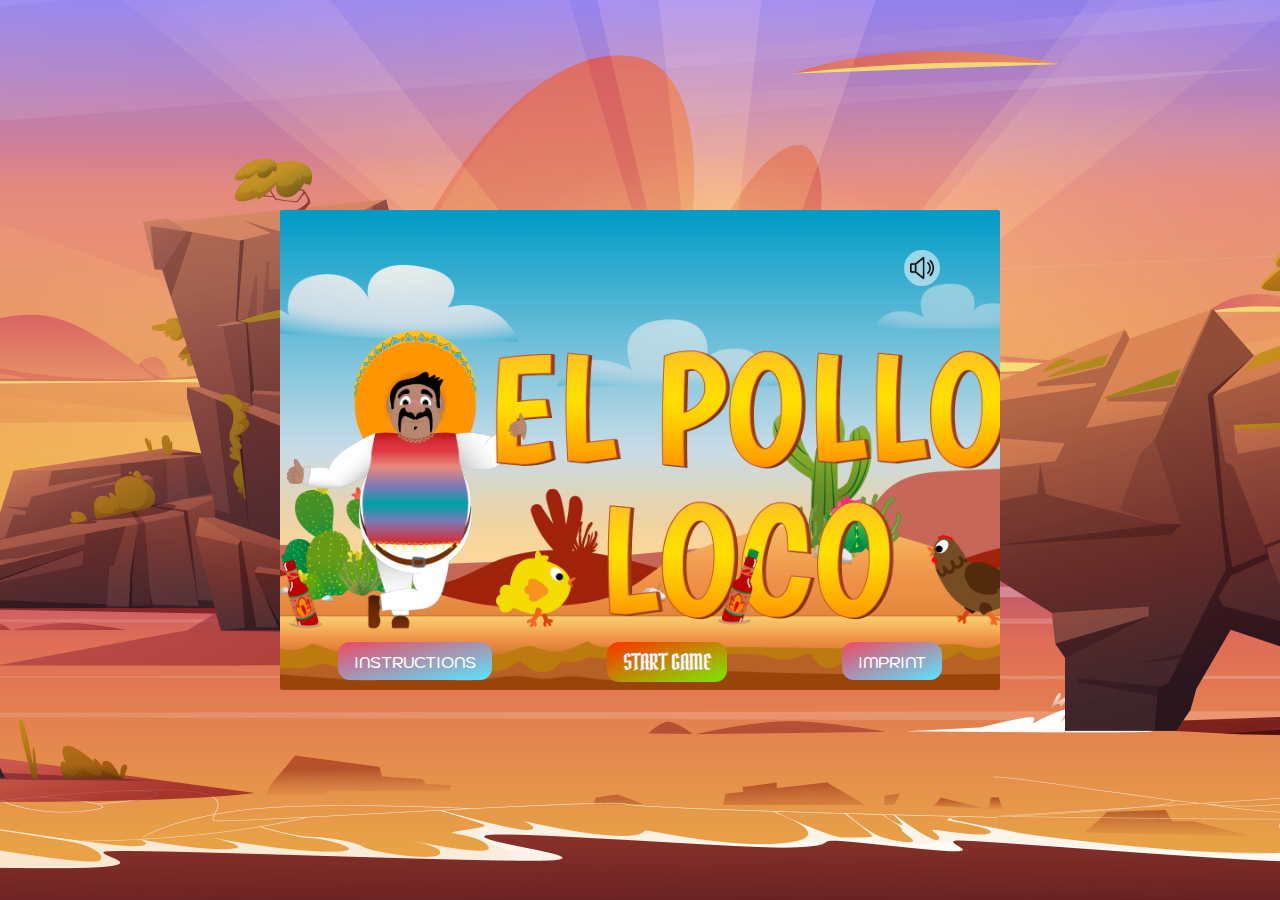
==== index.html @ 16b7c2c4 "last commit before changing sounds" ====
<!DOCTYPE html>
<html lang="en">
<head>
    <meta charset="UTF-8">
    <meta name="viewport" content="width=device-width, initial-scale=1.0">
    <title>El Pollo Loco</title>
    <script src="models/drawable-object.class.js"></script>
    <script src="models/movable-object.class.js"></script>
    <script src="models/character.class.js"></script>
    <script src="models/chicken.class.js"></script>
    <script src="models/boss-chicken.class.js"></script>
    <script src="models/chick.class.js"></script>
    <script src="models/cloud.class.js"></script>
    <script src="models/status-bar.class.js"></script>
    <script src="models/status-bar-coin.class.js"></script>
    <script src="models/status-bar-bottle.class.js"></script>
    <script src="models/status-bar-endboss.class.js"></script>
    <script src="models/coin.class.js"></script>
    <script src="models/tabascobottle.class.js"></script>
    <script src="models/deadEnemy.class.js"></script>
    <script src="models/world.class.js"></script>
    <script src="models/background-object.class.js"></script>
    <script src="models/keyboard.class.js"></script>
    <script src="models/level.class.js"></script>
    <script src="models/throwable-object.class.js"></script>
    <script src="levels/level1.js"></script>
    <script src="js/audio.js"></script>
    <script src="js/game.js"></script>
    <script src="templates/templates.js"></script>
    <link rel="stylesheet" href="./style.css">
    <link rel="preconnect" href="https://fonts.googleapis.com">
    <link rel="preconnect" href="https://fonts.gstatic.com" crossorigin>
    <link href="https://fonts.googleapis.com/css2?family=Inter:ital,opsz,wght@0,14..32,100..900;1,14..32,100..900&family=Kodchasan:ital,wght@0,200;0,300;0,400;0,500;0,600;0,700;1,200;1,300;1,400;1,500;1,600;1,700&family=Open+Sans:ital,wght@0,300..800;1,300..800&family=Pangolin&display=swap" rel="stylesheet">
    <link href="https://fonts.googleapis.com/css2?family=Inter:ital,opsz,wght@0,14..32,100..900;1,14..32,100..900&family=Kodchasan:ital,wght@0,200;0,300;0,400;0,500;0,600;0,700;1,200;1,300;1,400;1,500;1,600;1,700&family=Open+Sans:ital,wght@0,300..800;1,300..800&family=Pangolin&family=Pirata+One&display=swap" rel="stylesheet">
    <link href="https://fonts.googleapis.com/css2?family=Raleway:ital,wght@0,100..900;1,100..900&display=swap" rel="stylesheet">

</head>
<body onload="init()">
    <h1>EL POLLO LOCO</h1>


<div class="game-wrapper">
        <canvas class="d-none" id="canvas" width="720" height="480"></canvas>
        <section class="nav-control-buttons">
            <div class="arrow-cont">
                <img onmousedown="mobileMoveLeftStart()" onmouseup="mobileMoveLeftEnd()" 
                onmouseleave="mobileMoveLeftEnd()" ontouchstart="mobileMoveLeftStart()" 
                ontouchend="mobileMoveLeftEnd()" class="arrow" src="img/11-icons-responsive/arrow-left-1.png" alt="">
                <img onmousedown="mobileMoveRightStart()" onmouseup="mobileMoveRightEnd()" 
                onmouseleave="mobileMoveRightEnd()" ontouchstart="mobileMoveRightStart()" 
                ontouchend="mobileMoveRightEnd()" class="arrow" src="img/11-icons-responsive/arrow-right.png" alt="">           
            </div>
            <div class="jump-throw-cont">
                <div onclick="mobileJump()" class="jump-button">
                <img class="jump" src="img/11-icons-responsive/jump.png" alt="">
                </div>
                <div onclick="mobileThrow()" class="throw-button">
                <img class="throw" src="img/11-icons-responsive/throw.png" alt="">
            </div>
            </div>
        </section>
    </div>
    


<div class="start-overlay d-flex" id="start-overlay">
    <img src="img/9_intro_outro_screens/start/startscreen_1.png" alt="" class="background-image-start">
    <section class="navbar-buttons-start">
        <button class="button-start" role="button" onclick="showInstructions()">INSTRUCTIONS</button>
        <button class="button-start-game" role="button" onclick="setEnemies()">START GAME</button>
        <button class="button-start" role="button" onclick="showImprint()">IMPRINT</button>
    </section>
</div>

<div class="imprint-overlay d-none" id="imprint-overlay">
    <div class="imprint-content-container">
        <div class="header-imprint-instructions">
            <h2>Impressum</h2>
        </div>
    <div class="imprint-data">
        <p class="raleway-font"><b>Angaben gemäß § 5 TMG</b></p>
        <p class="raleway-font">Daniel Löffler</p>
        <p class="raleway-font">Dieselstraße 19A</p>
        <p class="raleway-font">86695 Nordendorf</p>
        <p class="raleway-font">Kontakt: loefflerdaniel@web.de</p>
        <p class="raleway-font"><b>Verantwortlich für den Inhalt nach § 55 Abs. 2 RStV:</b></p>
        <p class="raleway-font">Daniel Löffler</p>
        <p class="raleway-font">(Dieselstraße 19A, 86695 Nordendorf)</p>
    </div>
    </div>
    <img src="img/9_intro_outro_screens/start/startscreen_1.png" alt="" class="background-image-imprint">
    <section class="navbar-buttons-imprint">
        <button class="button-imprint" role="button" onclick="removeImprint()">BACK TO MENU</button>
    </section>
</div>


<div class="instructions-overlay d-none" id="instructions-overlay">
    <div class="imprint-content-container">
        <div class="header-imprint-instructions">
            <h2>Instructions</h2>
        </div>
    <div class="instructions-data">
        <div class="column-instructions">
            <p>Move Right:</p>
            <p>Right Arrow Key ||</p>
            <img class="instr-img-move" src="img/11-icons-responsive/arrow-right.png" alt="">
        </div>
        <div class="column-instructions">
            <p>Move Left:</p>
            <p>Left Arrow Key ||</p>
            <img class="instr-img-move" src="img/11-icons-responsive/arrow-left-1.png" alt="">
        </div>
        <div class="column-instructions">
            <p>Jump</p>
            <p>Keyboard Space ||</p>
            <div class="instr-img-jump-btn">
            <img class="instr-img-jump" src="img/11-icons-responsive/jump.png" alt="">
            </div>
        </div>
        <div class="column-instructions">
            <p>Throw Bottle</p>
            <p>Keyboard D ||</p>
            <div class="instr-img-throw-btn">
            <img class="instr-img-throw" src="img/11-icons-responsive/throw.png" alt="">
            </div>
        </div>
    </div>
    </div>
    <img src="img/9_intro_outro_screens/start/startscreen_1.png" alt="" class="background-image-instructions">
    <section class="navbar-buttons-instructions">
        <button class="button-instructions" role="button" onclick="removeInstructions()">BACK TO MENU</button>
    </section>
</div>

<div class="lose-overlay bg-lose d-none" id="lose-overlay">
    <img src="img/9_intro_outro_screens/game_over/you lost.png" alt="" class="background-image-lose">        
    <section class="navbar-options-lose">
        <button onclick="restartGameAfterLose()" class="button-lose" role="button">TRY AGAIN</button>
        <button onclick="backToMainMenuAfterLose()" class="button-lose" role="button">BACK TO MENU</button>
    </section>
</div>


<div class="win-overlay d-none bg-win" id="win-overlay">
    <img src="img/9_intro_outro_screens/win/won_2.png" alt="" class="background-image-win">        
    <section class="navbar-options-win">
        <button onclick="startGameAgain()" class="button-win" role="button">PLAY AGAIN</button>
        <button onclick="backToMainMenu()" class="button-win" role="button">BACK TO MENU</button>
    </section>
</div>


<div class="sound-overlay" id="sound-overlay">
        <div onclick="toggleGameSound()" id="gameSoundButton" class="sound-button">
            <img id="soundIcon" class="sound-icon-game" src="img/12_sound/sound-active.png" alt="">
        </div>
</div>


<div class="overlay-turn-device">
    <div class="headline-device">
        <p class="turn-device-font">To Play El Pollo Loco...</p>
    </div>
    <img src="img/11-icons-responsive/turndevice.png" alt="">
    <div class="headline-device">
        <p class="turn-device-font">Turn your device!</p>
    </div>
</div>

</body>
</html>
---- style.css ----
body {
    display: flex;
    flex-direction: column;
    align-items: center;
    justify-content: center;
    height: 100vh;
    width: 100vw;
    background-image: url('img/10-backgrounds-game/5.jpg');
    background-size: cover;
    background-position: center;
    background-repeat: no-repeat;
    margin: 0;
    padding: 0;
    position: relative;
}


canvas{
    display: block;
    background-color: black;
    border-radius: 6px;
    position: relative;
}

.game-wrapper {
    display: flex;
    flex-direction: column;
    align-items: center;
    position: relative; 
    width: 670px;
}

.column-instructions{
    display: flex;
    justify-content: center;
    align-items: center;
    gap: 4px;
}

.raleway-font {
    font-family: "Raleway", serif;
    font-optical-sizing: auto;
    font-weight: 400;
    font-size: 14px;
    color: hsla(0, 0%, 13%, 1);
    margin: 8px;
}

.imprint-data {
    display: flex;
    justify-content: center;
    align-items: center;
    flex-direction: column;
}

.instructions-data {
    display: flex;
    justify-content: center;
    align-items: start;
    flex-direction: column;
    font-family: "Pirata One", serif;
    font-weight: 500;
    gap: 32px;
    background-color: #08080830;
    border-radius: 8px;
    padding: 4px;
}



.instr-img-throw{
    height: 24px;
    width: 24px;
}

.instr-img-jump{
    height: 21px;
    width: 21px;
}

.instr-img-throw-btn{
    display: flex;
    justify-content: center;
    align-items: center;
    background-color: rgba(255, 255, 255, 0.53);
    border-radius: 50%;
    height: 32px;
    width: 32px;
}

.instr-img-jump-btn{
    display: flex;
    justify-content: center;
    align-items: center;
    background-color: rgba(255, 255, 255, 0.53);
    border-radius: 50%;
    height: 32px;
    width: 32px;
}

.instr-img-move{
    height: 32px;
    width: 32px;
}

.column-instructions p{
margin: 0;
}

.instr-img-throw-out{
    display: flex;
    justify-content: center;
    align-items: center;
    height: 32px;
    width: 32px;
    border-radius: 50%;
    background-color: white
}

.instr-img-throw-in{
    height: 20px;
    width: 20px;
    border-radius: 50%;
    background-color: white
}

.imprint-content-container{
        display: flex;
        position: absolute;
        top: 2px;
        flex-direction: column;
        justify-content: center;
        gap: 32px;
        align-items: center;
    }




.start-overlay{
    position: absolute;
    width: 720px;
    height: 480px;

    justify-content: center;
    align-items: center;
    flex-direction: column;
}

.imprint-overlay, .instructions-overlay{
    position: absolute;
    width: 720px;
    height: 480px;
    background: linear-gradient(135deg, #e6b980 0%, #c77966 50%, #a24c29 100%);
    justify-content: center;
    align-items: center;
    flex-direction: column;
}

.sound-overlay {
    display: flex;
    position: absolute;
    width: 600px;
    height: 400px;
    flex-direction: column;
    justify-content: flex-start;
    align-items: end; 
    z-index: 9999999;
    background-color: transparent;
    pointer-events: none;
}


.lose-overlay, .win-overlay{
    position: absolute;
    width: 720px;
    height: 480px;
    justify-content: center;
    align-items: center;
    flex-direction: column;
}

.bg-lose{
    background: linear-gradient(135deg, #e6b980 0%, #c77966 50%, #a24c29 100%);
}

.bg-win{
    background: linear-gradient(135deg, #ffffff 0%, #c2ff33 50%, #00f4d8 100%);
}

.nav-control-buttons {
    width: 100%;
    height: auto;
    background-color: rgba(0, 128, 0, 0.576);
}




h1 {
    position: fixed;
    top: 2vh;
    font-family: "Pirata One", serif;
    font-weight: 500;
    font-style: italic;
    font-size: 86px;
    color: #ffffff73;
    -webkit-text-stroke: 0.2px hsla(242, 88.4%, 66.3%, 0.5);
    margin: 0;
}

h2{
    font-family: "Pirata One", serif;
    color: black;
    font-size: 36px;
    margin: 0;
}

.btn-wrapper{
    position: relative;
}

.headline-device{
    display: flex;
    justify-content: center;
    align-items: center;
    
}

.turn-device-font {
    font-family: "Pirata One", serif;
    font-weight: 600;
    font-style: normal;
    font-size: 54px;
    color: #000000;
    margin: 0;
}

.overlay-start-game{
    display: flex;
    flex-direction: column;
    align-items: center;
    justify-content: center;
    position: fixed;
    top: 0;
    bottom: 0;
    right: 0;
    left: 0;
    height: 100vh;
    width: 100vw;
    background-color: rgba(0, 0, 0, 0);
    margin: 0;
    padding: 0;
    
}

.overlay-sound{
    display: flex;
    flex-direction: column;
    align-items: center;
    justify-content: center;
    position: fixed;
    top: 0;
    bottom: 0;
    right: 0;
    left: 0;
    height: 100vh;
    width: 100vw;
    background-color: rgba(255, 255, 255, 0);
    margin: 0;
    padding: 0;
    pointer-events: none;
}

.content-nav-sound {
    position: fixed;
    top: 20px;
    right: 20px; 
    z-index: 9999; 
}

.sound-button {
    display: flex;
    justify-content: center;
    align-items: center;
    height: 36px;
    width: 36px;
    border-radius: 50%;
    background-color: rgba(255, 255, 255, 0.53);
    cursor: pointer;
    pointer-events: auto;
}



.d-none{
    display: none;
}

.start-game-content {
    position: relative;
    flex-direction: column;
    display: flex;
    width: 720px;
    height: 480px;
    border-radius: 6px;
}



.background-image-start {
    width: 100%;
    height: 100%;
    object-fit: cover;
    border-radius: 2px;
}

.background-image-imprint, .background-image-instructions {
    width: 100%;
    height: 100%;
    object-fit: cover;
    border-radius: 2px;
    visibility: hidden;
    position: relative;
}


.navbar-buttons-start{
    height: 8%;
    display: flex;
    justify-content: space-around;
    position: absolute;
    bottom: 2px;
    width: 100%;
    padding-bottom: 8px;
}

.navbar-buttons-imprint, .navbar-buttons-instructions{
    height: 8%;
    display: flex;
    justify-content: center;
    position: absolute;
    bottom: 2px;
    width: 100%;
    padding-bottom: 8px;
}


.button-start {
background: linear-gradient(to bottom right, #EF4765, #5ae4ff);
border: 0;
border-radius: 12px;
color: #FFFFFF;
cursor: pointer;
display: inline-block;
font-family: "Kodchasan", serif;
font-size: 16px;
font-weight: 500;
line-height: 2.5;
outline: transparent;
padding: 0 1rem;
text-align: center;
text-decoration: none;
transition: box-shadow .2s ease-in-out;
user-select: none;
-webkit-user-select: none;
touch-action: manipulation;
white-space: nowrap;
}

.button-start:not([disabled]):focus {
box-shadow: 0 0 .25rem rgba(0, 0, 0, 0.5), -.125rem -.125rem 1rem rgba(239, 71, 101, 0.5), .125rem .125rem 1rem rgba(255, 154, 90, 0.5);
cursor: pointer;
}

.button-start:not([disabled]):hover {
box-shadow: 0 0 .25rem rgba(0, 0, 0, 0.5), -.125rem -.125rem 1rem rgba(239, 71, 101, 0.5), .125rem .125rem 1rem rgba(255, 154, 90, 0.5);
cursor: pointer;
}

.button-imprint, .button-instructions {
    background: linear-gradient(to bottom right, #EF4765, #5ae4ff);
    border: 0;
    border-radius: 12px;
    color: #FFFFFF;
    cursor: pointer;
    display: inline-block;
    font-family: "Kodchasan", serif;
    font-size: 16px;
    font-weight: 500;
    line-height: 2.5;
    outline: transparent;
    padding: 0 1rem;
    text-align: center;
    text-decoration: none;
    transition: box-shadow .2s ease-in-out;
    user-select: none;
    -webkit-user-select: none;
    touch-action: manipulation;
    white-space: nowrap;
    }
    
    .button-imprint:not([disabled]):focus {
    box-shadow: 0 0 .25rem rgba(0, 0, 0, 0.5), -.125rem -.125rem 1rem rgba(239, 71, 101, 0.5), .125rem .125rem 1rem rgba(255, 154, 90, 0.5);
    cursor: pointer;
    }
    
    .button-imprint:not([disabled]):hover {
    box-shadow: 0 0 .25rem rgba(0, 0, 0, 0.5), -.125rem -.125rem 1rem rgba(239, 71, 101, 0.5), .125rem .125rem 1rem rgba(255, 154, 90, 0.5);
    cursor: pointer;
    }

.d-flex{
    display: flex;
}

.button-start-game {
    display: flex;
    justify-content: center;
    align-items: center;
    background: linear-gradient(to bottom right, hsl(11deg 100% 50%), #7beb00);
    border: 0;
    border-radius: 12px;
    color: #ffffff;
    cursor: pointer;
    display: inline-block;
    font-family: "Pirata One", serif;
    -webkit-text-stroke: 0.2px hsl(330.08deg 100% 74.18% / 85.9%);
    font-size: 22px;
    font-weight: 500;
    line-height: -0.5;
    outline: transparent;
    padding: 0 1rem;
    text-align: center;
    text-decoration: none;
    transition: box-shadow .2sease -in-out;
    user-select: none;
    -webkit-user-select: none;
    touch-action: manipulation;
    white-space: nowrap;
    margin: 0;
    width: 120px;
    height: 40px;
}
    
    .button-start-game:not([disabled]):focus {
    box-shadow: 0 0 .25rem rgba(0, 0, 0, 0.5), -.125rem -.125rem 1rem rgba(239, 71, 101, 0.5), .125rem .125rem 1rem rgba(255, 154, 90, 0.5);
    cursor: pointer;
    }
    
    .button-start-game:not([disabled]):hover {
    box-shadow: 0 0 .25rem rgba(0, 0, 0, 0.5), -.125rem -.125rem 1rem rgba(239, 71, 101, 0.5), .125rem .125rem 1rem rgba(255, 154, 90, 0.5);
    cursor: pointer;
    }

.overlay-winning-screen{
    flex-direction: column;
    align-items: center;
    justify-content: center;
    position: fixed;
    top: 0;
    bottom: 0;
    right: 0;
    left: 0;
    height: 100vh;
    width: 100vw;
    background-color: rgba(0, 0, 0, 0);
    margin: 0;
    padding: 0;
}

.win-game-content {
    position: relative;
    flex-direction: column;
    background: linear-gradient(to bottom right, #7300ff, #b5bd21);
    display: flex;
    width: 720px;
    height: 480px;
    border: 4px solid white;
    border-radius: 6px;
    align-items: center;
    justify-content: center;
}


.background-image-win {
    width: 70%;
    height: 60%;
    object-fit: cover;
}

.navbar-options-win{
    height: 8%;
    display: flex;
    justify-content: space-around;
    position: absolute;
    bottom: 2px;
    width: 100%;
    padding-bottom: 8px;
}

.button-win {
    background: linear-gradient(to bottom right, #05ff46, #000000);
    border: 0;
    border-radius: 12px;
    color: #FFFFFF;
    cursor: pointer;
    display: inline-block;
    font-family: "Kodchasan", serif;
    font-size: 16px;
    font-weight: 500;
    line-height: 2.5;
    outline: transparent;
    padding: 0 1rem;
    text-align: center;
    text-decoration: none;
    transition: box-shadow .2s ease-in-out;
    user-select: none;
    -webkit-user-select: none;
    touch-action: manipulation;
    white-space: nowrap;
    }
    
    .button-win:not([disabled]):focus {
    box-shadow: 0 0 .25rem rgba(0, 0, 0, 0.5), -.125rem -.125rem 1rem rgba(239, 71, 101, 0.5), .125rem .125rem 1rem rgba(255, 154, 90, 0.5);
    cursor: pointer;    
}
    
    .button-win:not([disabled]):hover {
    box-shadow: 0 0 .25rem rgba(0, 0, 0, 0.5), -.125rem -.125rem 1rem rgba(157, 255, 0, 0.59), .125rem .125rem 1rem rgba(7, 155, 67, 0.5);
    cursor: pointer;
}


    .overlay-losing-screen{
        flex-direction: column;
        align-items: center;
        justify-content: center;
        position: fixed;
        top: 0;
        bottom: 0;
        right: 0;
        left: 0;
        height: 100vh;
        width: 100vw;
        background-color: rgba(0, 0, 0, 0);
        margin: 0;
        padding: 0;
    }

    .sound-icon-game {
        height: 24px;
        width: 24px;
    }

    .lose-game-content {
        position: relative;
        flex-direction: column;
        background: linear-gradient(to bottom right, hsla(11, 100%, 42.2%, 1), #000000);
        display: flex;
        width: 720px;
        height: 480px;
        border-radius: 6px;
        align-items: center;
        justify-content: center;
    }


    .navbar-options-lose{
        height: 8%;
        display: flex;
        justify-content: space-around;
        position: absolute;
        bottom: 2px;
        width: 100%;
        padding-bottom: 8px;
    }

    .button-lose {
        background: linear-gradient(to bottom right, #ffc305, #2e300c);
        border: 0;
        border-radius: 12px;
        color: #FFFFFF;
        cursor: pointer;
        display: inline-block;
        font-family: "Kodchasan", serif;
        font-size: 16px;
        font-weight: 500;
        line-height: 2.5;
        outline: transparent;
        padding: 0 1rem;
        text-align: center;
        text-decoration: none;
        transition: box-shadow .2s ease-in-out;
        user-select: none;
        -webkit-user-select: none;
        touch-action: manipulation;
        white-space: nowrap;
        }
        
        .button-lose:not([disabled]):focus {
        box-shadow: 0 0 .25rem rgba(0, 0, 0, 0.5), -.125rem -.125rem 1rem rgba(239, 71, 101, 0.5), .125rem .125rem 1rem rgba(255, 154, 90, 0.5);
        cursor: pointer;
        }
        
        .button-lose:not([disabled]):hover {
        box-shadow: 0 0 .25rem rgba(0, 0, 0, 0.5), -.125rem -.125rem 1rem rgba(239, 71, 101, 0.5), .125rem .125rem 1rem rgba(255, 154, 90, 0.5);
        cursor: pointer;
    }

        .background-image-lose {
            width: 100%;
            height: 100%;
            object-fit: cover;
        }


        .arrow{
            height: 60px;
            width: 60px;
        }

        .arrow:hover{
            cursor: pointer;
        }

        .jump{
            height: 36px;
            width: 36px;
        }

        

        .jump:hover{
            cursor: pointer;
        }

        .throw{
            height: 40px;
            width: 40px;
        }

        .throw:hover{
            cursor: pointer;
        }

        .btn-control-content{
            position: relative;
            flex-direction: column;
            display: flex;
            width: 720px;
            height: 480px;
            z-index: 999;
        }

        .navbar-btn{
            height: 8%;
            display: flex;
            justify-content: space-around;
            position: absolute;
            bottom: 2px;
            width: 100%;
            padding-bottom: 8px;
        }

        .game-cont{
            display: inline-block;
            height: 480px; 
            position: relative;

        }

        .arrow-cont{
            display: none;
        }

        .jump-throw-cont{
            display: none;
        }

        .overlay-turn-device{
            display: none;
            position: fixed;
            top: 0;
            left: 0;
            right:  0;
            bottom: 0;
            width: 100vw;
            height: 100vh;
            background: linear-gradient(to bottom, #E4C590, #D88C50, #A6472C);
            z-index: 9999;
            gap: 32px;
        }

        .overlay-turn-device img{
            width: 240px;
            height: 240px;
            object-fit: cover;
        }



        @media(max-width: 1400px){
        .arrow-cont{
            display: flex;
            gap: 24px;
            position: absolute;
            left: 24px;
            bottom: 0;
        }
    
        .jump-throw-cont{
            display: flex;
            gap: 35px;
            position: absolute;
            right: 24px;
            bottom: 8px;
        }

        .jump-button{
            display: flex;
            justify-content: center;
            align-items: center;
            width: 50px;
            height: 50px;
            border-radius: 50%;
            background-color: rgba(255, 255, 255, 0.53);
        }

        .jump-button:hover{
            cursor: pointer;
        }

        .throw-button{
            display: flex;
            justify-content: center;
            align-items: center;
            width: 50px;
            height: 50px;
            border-radius: 50%;
            background-color: rgba(255, 255, 255, 0.53);
        }
        .throw-button:hover{
            cursor: pointer;
        }
    }

@media(max-height: 480px){
    .lose-overlay, .win-overlay{
        height: auto;
    }
}

@media(max-width: 900px){
    h1{
        display: none;
    }

    .game-wrapper {
        width: 550px;
    }
}

@media (max-height: 900px) {
    h1 {
        display: none;
    }
}


@media only screen and (max-width: 720px){

    .game-wrapper {
        width: 100%;
    }

    .nav-control-buttons {
        position: absolute;
        bottom: 0;
    } 
    .game-cont {
        width: 100%;
        height: auto;
    }


    .button-start-game {
        height: 28px;
    }

    canvas {
        width: 100%;
        border: none;
        height: auto;
        aspect-ratio: 720 / 480;
    }

    .start-overlay{
        width: 100%;
        height: auto;
    }

    .imprint-overlay, .instructions-overlay{
        width: 100%;
        height: auto;
    }

    .sound-overlay{
        width: 90%;
        height: 270px;
    }

    .lose-overlay, .win-overlay{
        width: 100%;
        height: auto;

    }

    h1 {
        display: none;
    }


    .background-image-start {
        width: 100%;
        height: auto;
        object-position: unset;
    }

    .background-image-imprint, .background-image-instructions {
        width: 100%;
        height: auto;
        object-position: unset;
    }

    .button-start {
        justify-content: center;
        align-items: center;
        display: flex;
        width: 120px;
        font-size: 11px;
    }

    .background-image-lose {
        width: 100%;
        height: auto;
    }

    .button-lose {
        justify-content: center;
        align-items: center;
        display: flex;
        width: 120px;
        font-size: 11px;
    }

    .overlay-winning-screen{
        width: 100vw;
        height: 100vh;
    }
    .background-image-win {
        width: 100%;
        height: auto;
        max-height: 400px;
        object-fit: contain;
    }

    .win-game-content{
        width: 100%;
        max-width: 100%;
        height: auto;
        border: none;
    }


    .button-win{
        justify-content: center;
        align-items: center;
        display: flex;
        width: 120px;
        font-size: 11px;
    }



}

@media (max-width: 670px){
    .raleway-font{
        font-size: 12px;
        margin: 3px;
    }
    
    
    }


@media (max-width: 650px){
        .instructions-data {
        gap: 8px;
        }
    }

@media only screen and (max-width: 500px){
.overlay-turn-device{
display: flex;
justify-content: center;
align-items: center;
flex-direction: column;
z-index: 999999999;
}


}





@media only screen and (max-height: 480px){
    canvas{
        height: 100vh;
        border: none;
    }

    .game-wrapper {
        width: auto;
    }

    .sound-overlay{
        height: 90vh;
        width: 83%;
        max-width: 470px;
    }

    .background-image-start {
        height: 100vh;
    }

    .background-image-imprint, .background-image-instructions {
        height: 100vh;
    }

    .background-image-lose {
        height: 100vh;
    }

    .background-image-win{
        height: 100vh;
    }

    .start-overlay {
        height: auto;
    }

    .imprint-overlay, .instructions-overlay{
        height: auto;
    }
    


}


@media (max-width: 425px){
    .turn-device-font {
        font-size: 32px;
    }
}


@media (max-height: 380px){
    .raleway-font {
        font-size: 12px;
        margin: 6px;
    }

    .imprint-content-container {
        gap: 8px;
    }
}
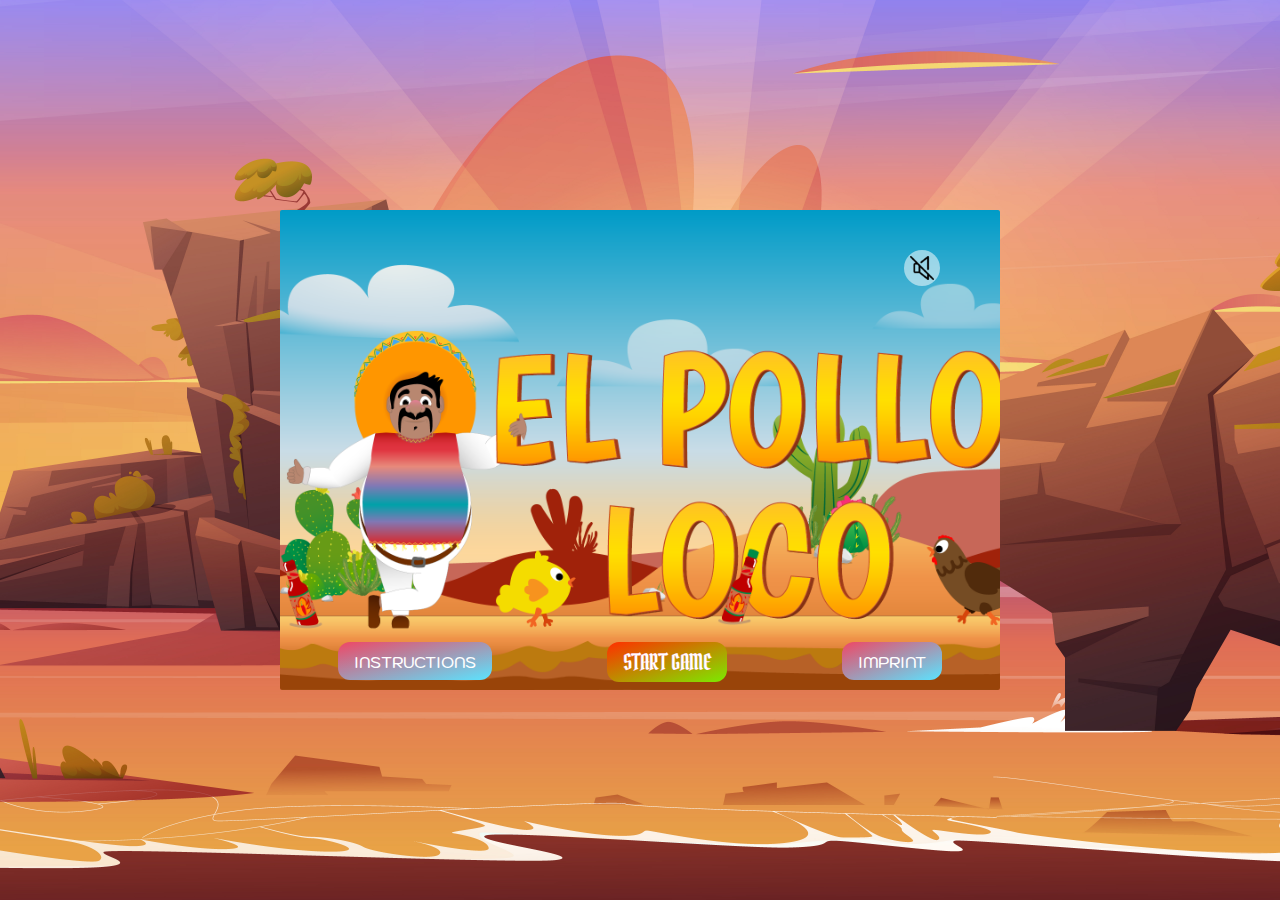
==== commit f7337532: "sound" ====
--- a/index.html
+++ b/index.html
@@ -30,6 +30,7 @@
     <link rel="stylesheet" href="./style.css">
     <link rel="preconnect" href="https://fonts.googleapis.com">
     <link rel="preconnect" href="https://fonts.gstatic.com" crossorigin>
+    <link rel="icon" type="image/png" href="img/favicon.png">
     <link href="https://fonts.googleapis.com/css2?family=Inter:ital,opsz,wght@0,14..32,100..900;1,14..32,100..900&family=Kodchasan:ital,wght@0,200;0,300;0,400;0,500;0,600;0,700;1,200;1,300;1,400;1,500;1,600;1,700&family=Open+Sans:ital,wght@0,300..800;1,300..800&family=Pangolin&display=swap" rel="stylesheet">
     <link href="https://fonts.googleapis.com/css2?family=Inter:ital,opsz,wght@0,14..32,100..900;1,14..32,100..900&family=Kodchasan:ital,wght@0,200;0,300;0,400;0,500;0,600;0,700;1,200;1,300;1,400;1,500;1,600;1,700&family=Open+Sans:ital,wght@0,300..800;1,300..800&family=Pangolin&family=Pirata+One&display=swap" rel="stylesheet">
     <link href="https://fonts.googleapis.com/css2?family=Raleway:ital,wght@0,100..900;1,100..900&display=swap" rel="stylesheet">
@@ -153,7 +154,7 @@
 
 <div class="sound-overlay" id="sound-overlay">
         <div onclick="toggleGameSound()" id="gameSoundButton" class="sound-button">
-            <img id="soundIcon" class="sound-icon-game" src="img/12_sound/sound-active.png" alt="">
+            <img id="soundIcon" class="sound-icon-game" src="img/12_sound/sound-inactive.png" alt="">
         </div>
 </div>
 
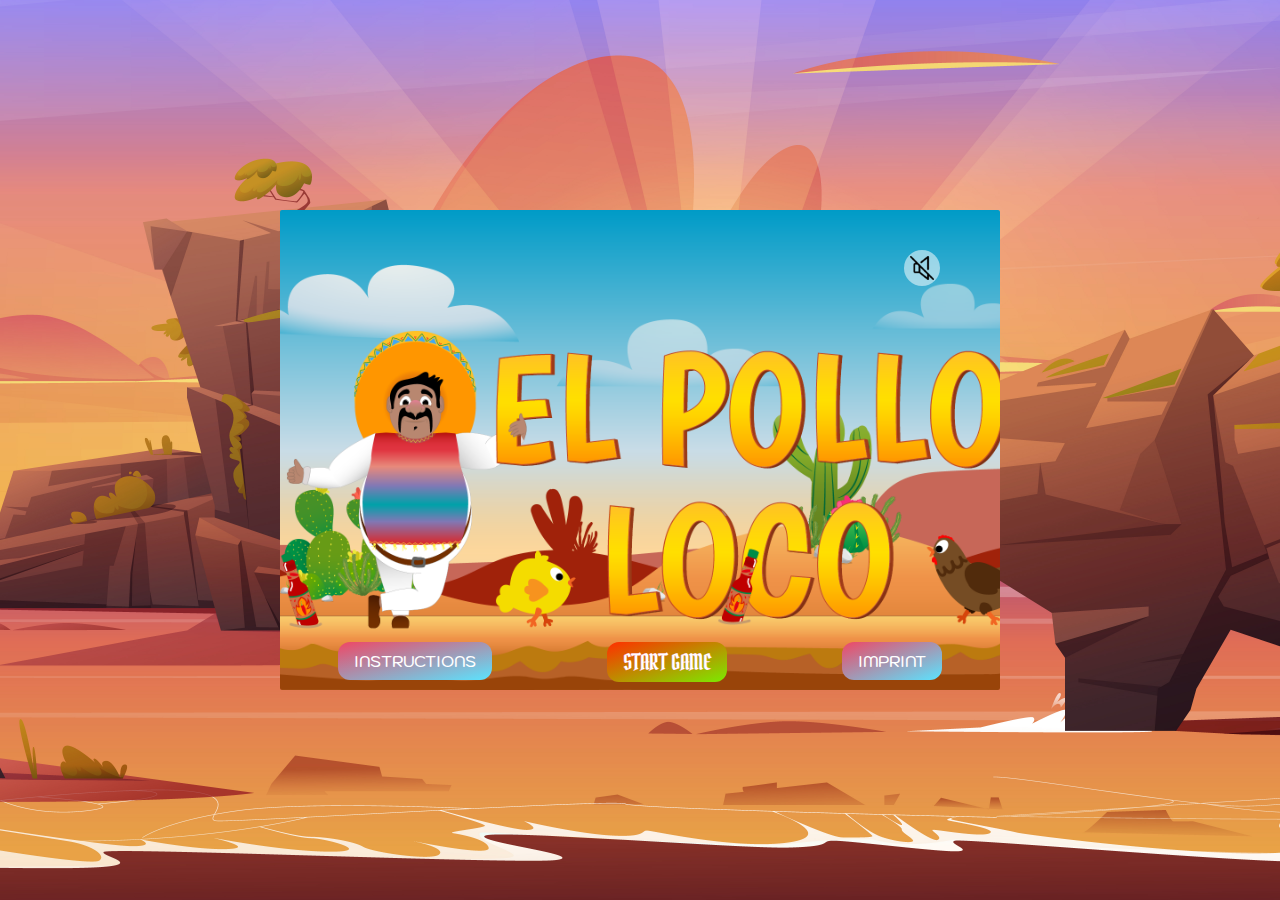
==== commit 3f94ebb0: "inactive cntxt menu für btns nav control" ====
--- a/index.html
+++ b/index.html
@@ -68,7 +68,7 @@
     <img src="img/9_intro_outro_screens/start/startscreen_1.png" alt="" class="background-image-start">
     <section class="navbar-buttons-start">
         <button class="button-start" role="button" onclick="showInstructions()">INSTRUCTIONS</button>
-        <button class="button-start-game" role="button" onclick="setEnemies()">START GAME</button>
+        <button class="button-start-game" role="button" id="start-game-button" onclick="setEnemies()" disabled>START GAME</button>
         <button class="button-start" role="button" onclick="showImprint()">IMPRINT</button>
     </section>
 </div>
@@ -79,14 +79,14 @@
             <h2>Impressum</h2>
         </div>
     <div class="imprint-data">
-        <p class="raleway-font"><b>Angaben gemäß § 5 TMG</b></p>
-        <p class="raleway-font">Daniel Löffler</p>
-        <p class="raleway-font">Dieselstraße 19A</p>
-        <p class="raleway-font">86695 Nordendorf</p>
-        <p class="raleway-font">Kontakt: loefflerdaniel@web.de</p>
-        <p class="raleway-font"><b>Verantwortlich für den Inhalt nach § 55 Abs. 2 RStV:</b></p>
-        <p class="raleway-font">Daniel Löffler</p>
-        <p class="raleway-font">(Dieselstraße 19A, 86695 Nordendorf)</p>
+        <p class="raleway-font-imprint"><b>Angaben gemäß § 5 TMG</b></p>
+        <p class="raleway-font-imprint">Daniel Löffler</p>
+        <p class="raleway-font-imprint">Dieselstraße 19A</p>
+        <p class="raleway-font-imprint">86695 Nordendorf</p>
+        <p class="raleway-font-imprint">Kontakt: loefflerdaniel@web.de</p>
+        <p class="raleway-font-imprint"><b>Verantwortlich für den Inhalt nach § 55 Abs. 2 RStV:</b></p>
+        <p class="raleway-font-imprint">Daniel Löffler</p>
+        <p class="raleway-font-imprint">(Dieselstraße 19A, 86695 Nordendorf)</p>
     </div>
     </div>
     <img src="img/9_intro_outro_screens/start/startscreen_1.png" alt="" class="background-image-imprint">
@@ -113,14 +113,14 @@
             <img class="instr-img-move" src="img/11-icons-responsive/arrow-left-1.png" alt="">
         </div>
         <div class="column-instructions">
-            <p>Jump</p>
+            <p>Jump:</p>
             <p>Keyboard Space ||</p>
             <div class="instr-img-jump-btn">
             <img class="instr-img-jump" src="img/11-icons-responsive/jump.png" alt="">
             </div>
         </div>
         <div class="column-instructions">
-            <p>Throw Bottle</p>
+            <p>Throw Bottle:</p>
             <p>Keyboard D ||</p>
             <div class="instr-img-throw-btn">
             <img class="instr-img-throw" src="img/11-icons-responsive/throw.png" alt="">
--- a/style.css
+++ b/style.css
@@ -44,6 +44,15 @@
     font-size: 14px;
     color: hsla(0, 0%, 13%, 1);
     margin: 8px;
+}
+
+.raleway-font-imprint {
+    font-family: "Raleway", serif;
+    font-optical-sizing: auto;
+    font-weight: 400;
+    font-size: 16px;
+    color: hsla(0, 0%, 13%, 1);
+    margin: 3px;
 }
 
 .imprint-data {
@@ -291,6 +300,11 @@
     pointer-events: auto;
 }
 
+.sound-button:hover {
+    cursor: pointer;
+    background-color: rgba(0, 0, 0, 0.35);
+}
+
 
 
 .d-none{
@@ -356,7 +370,6 @@
 font-family: "Kodchasan", serif;
 font-size: 16px;
 font-weight: 500;
-line-height: 2.5;
 outline: transparent;
 padding: 0 1rem;
 text-align: center;
@@ -388,7 +401,6 @@
     font-family: "Kodchasan", serif;
     font-size: 16px;
     font-weight: 500;
-    line-height: 2.5;
     outline: transparent;
     padding: 0 1rem;
     text-align: center;
@@ -509,7 +521,6 @@
     font-family: "Kodchasan", serif;
     font-size: 16px;
     font-weight: 500;
-    line-height: 2.5;
     outline: transparent;
     padding: 0 1rem;
     text-align: center;
@@ -586,7 +597,6 @@
         font-family: "Kodchasan", serif;
         font-size: 16px;
         font-weight: 500;
-        line-height: 2.5;
         outline: transparent;
         padding: 0 1rem;
         text-align: center;
@@ -890,8 +900,15 @@
         font-size: 12px;
         margin: 3px;
     }
+
+    .raleway-font-imprint{
+        font-size: 16px;
+        margin: 3px;
+    }
     
-    
+    .imprint-content-container {
+        gap: 8px;
+    }
     }
 
 
@@ -975,6 +992,10 @@
         margin: 6px;
     }
 
+    .raleway-font-imprint {
+        font-size: 16px;
+        margin: 6px;
+    }
     .imprint-content-container {
         gap: 8px;
     }
